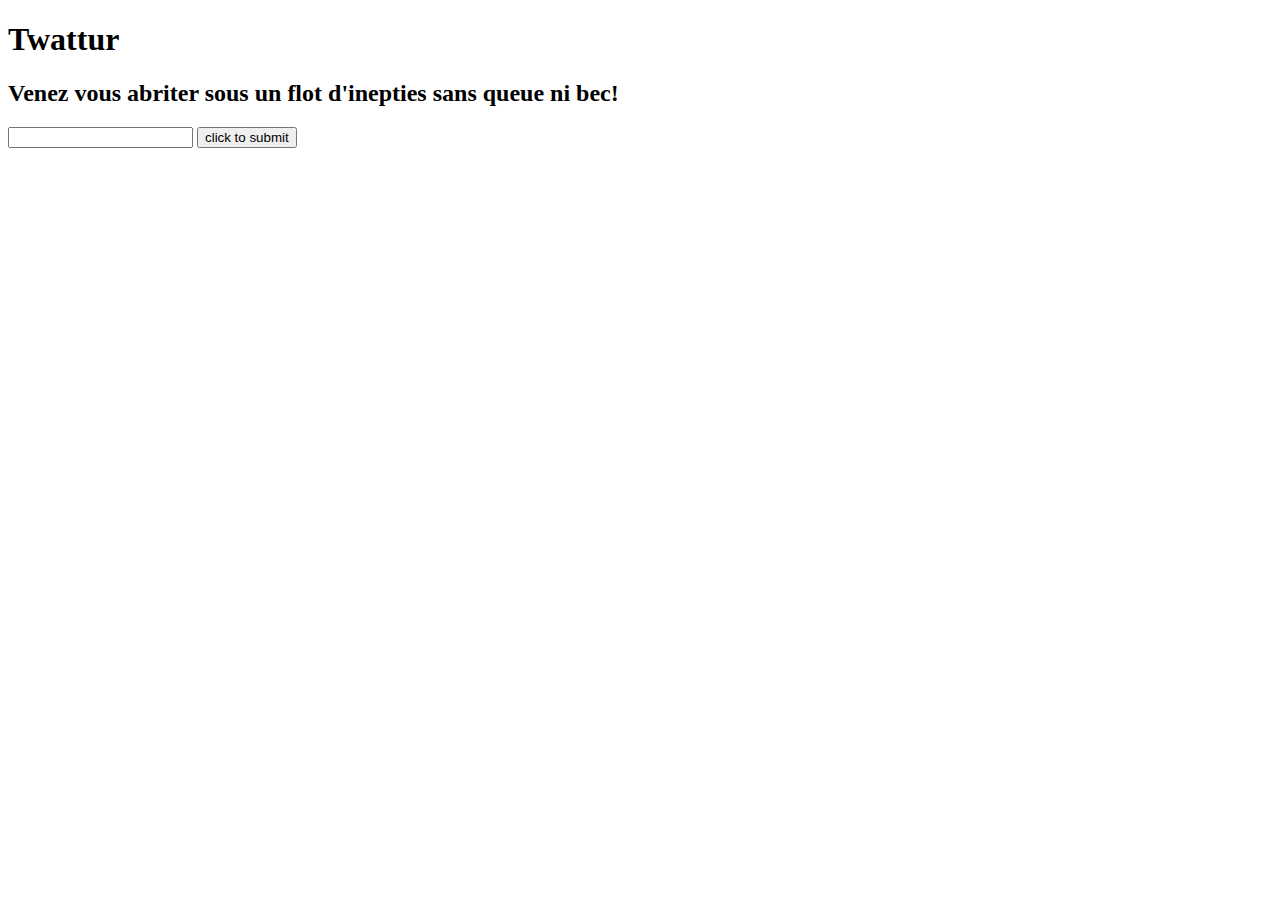
==== index.html @ 818f9056 "first commit" ====
<!DOCTYPE html>

<html>
	<head>
		<meta charset="utf-8" />
		<link rel="stylesheet" href="css.css" />
		<title> Twattur </title>
	</head>

	<body>
		<h1> Twattur </h1>
		<h2> Venez vous abriter sous un flot d'inepties sans queue ni bec! </h2>
		<form>
			<input type="text" rows=4>
			<input type="submit" value="click to submit">
		</form>
	</body>
</html>
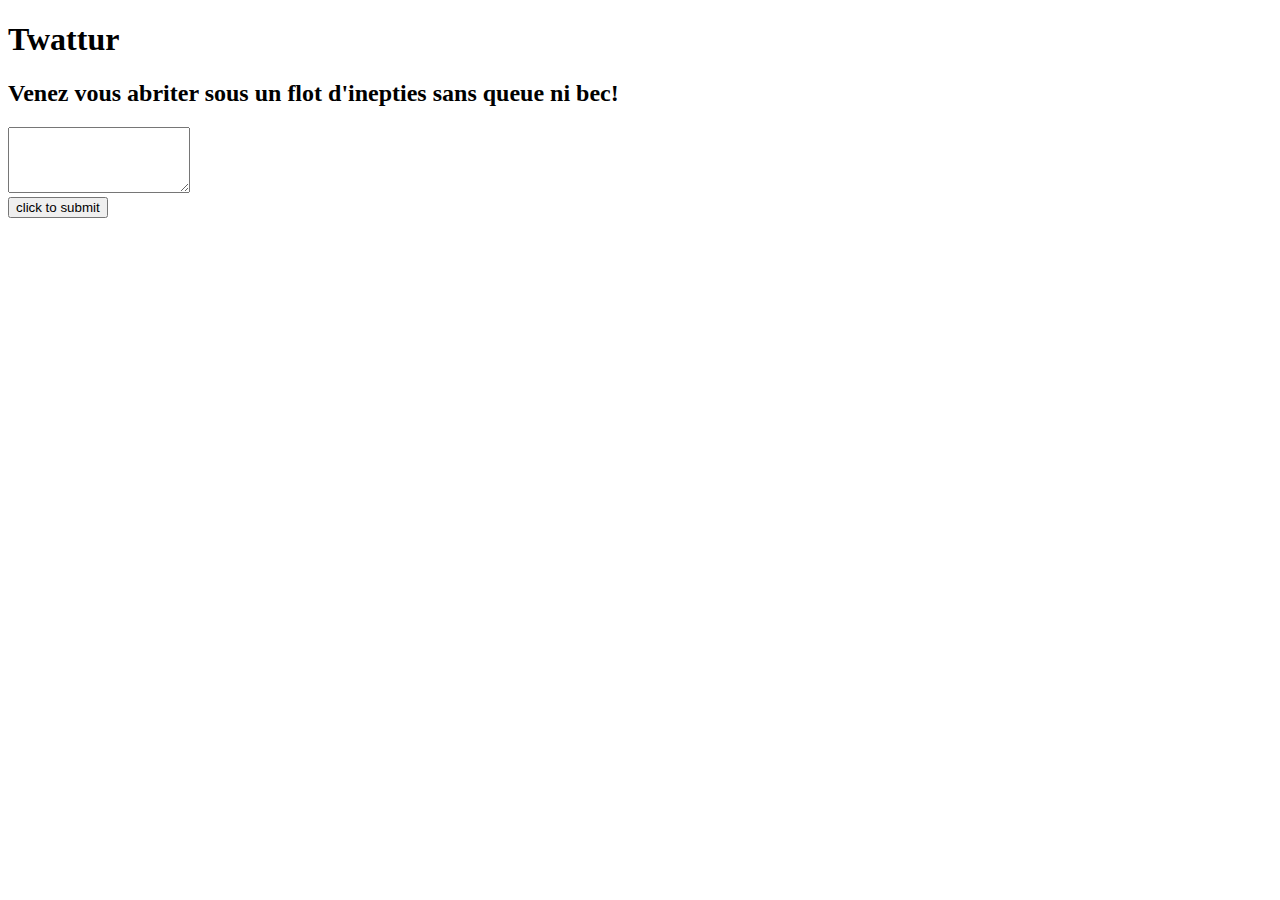
==== commit f82695ed: "first commit" ====
--- a/index.html
+++ b/index.html
@@ -11,7 +11,8 @@
 		<h1> Twattur </h1>
 		<h2> Venez vous abriter sous un flot d'inepties sans queue ni bec! </h2>
 		<form>
-			<input type="text" rows=4>
+			<textarea name="twatt" id="twatt" rows="4"></textarea>
+			</br>
 			<input type="submit" value="click to submit">
 		</form>
 	</body>
